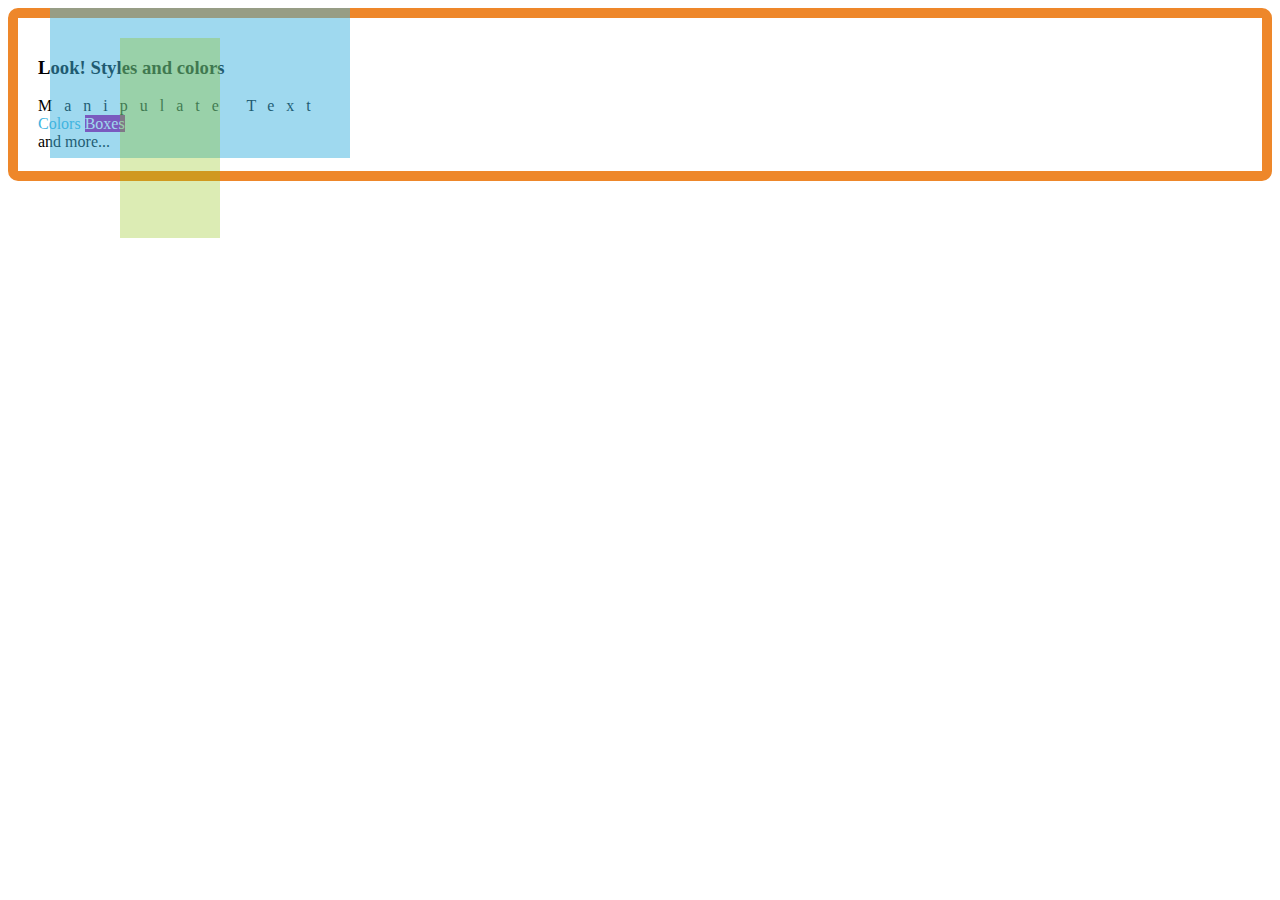
==== index.html @ 6d94fcad "Update index.html" ====
<!DOCTYPE html>
<html>
<head> 
<meta charset="utf-8"> 
<title>菜鸟教程(runoob.com)</title> 
</head>
<body>

<div style="opacity:0.5;position:absolute;left:50px;width:300px;height:150px;background-color:#40B3DF"></div>

<div style="font-family:verdana;padding:20px;border-radius:10px;border:10px solid #EE872A;">

<div style="opacity:0.3;position:absolute;left:120px;width:100px;height:200px;background-color:#8AC007"></div>

<h3>Look! Styles and colors</h3>

<div style="letter-spacing:12px;">Manipulate Text</div>

<div style="color:#40B3DF;">Colors
<span style="background-color:#B4009E;color:#ffffff;">Boxes</span>
</div>

<div style="color:#000000;">and more...</div>

</div>

</body>
</html>
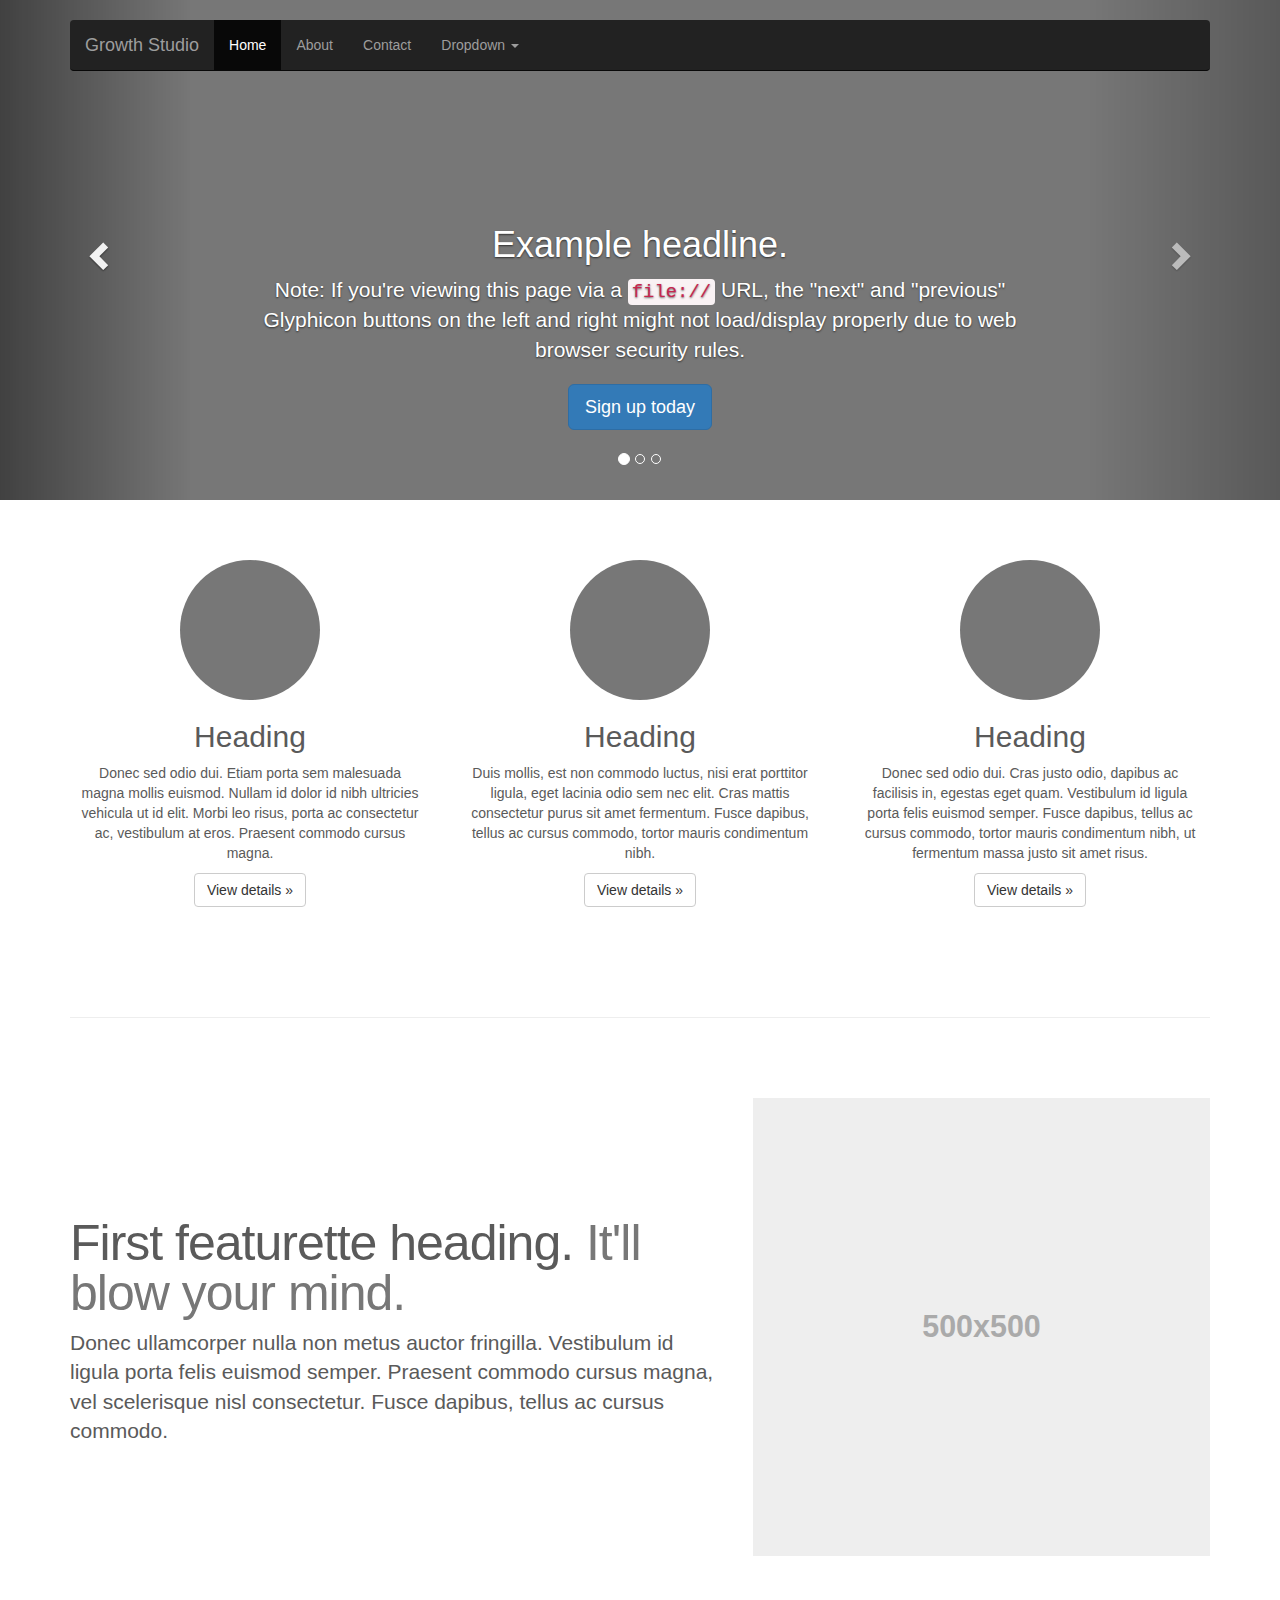
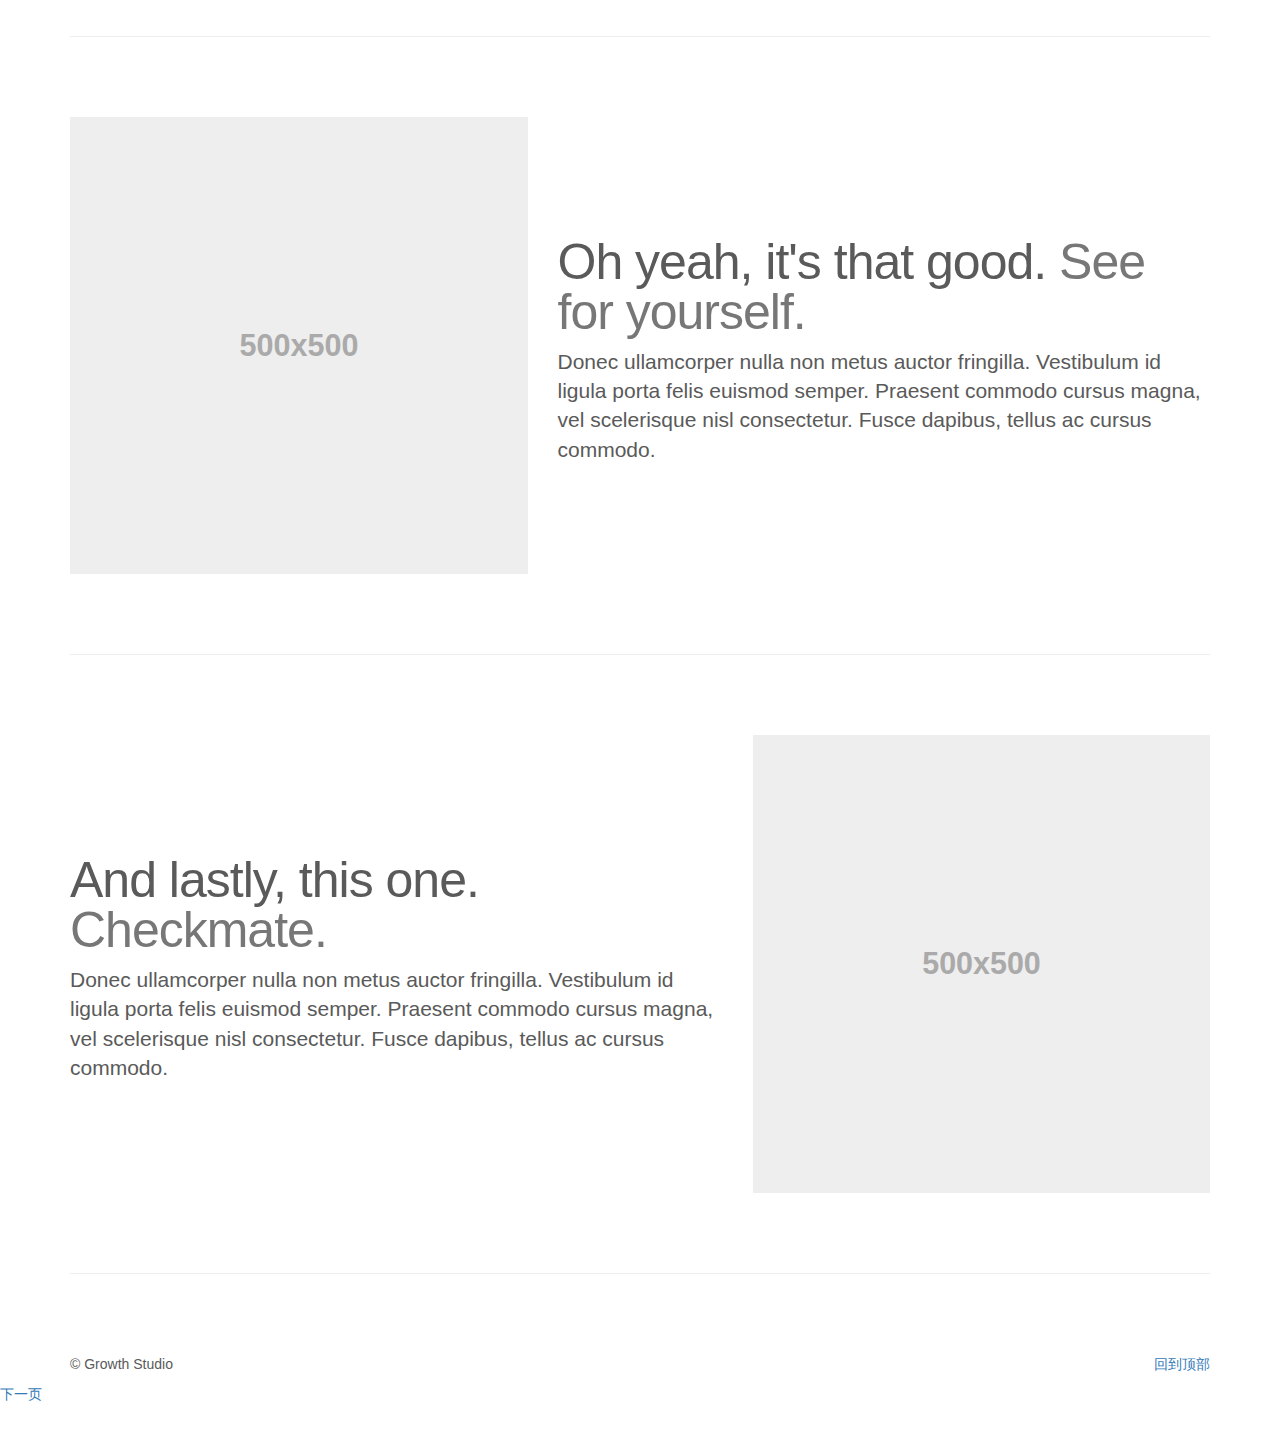
==== commit 857b0544: "init" ====
--- a/index.html
+++ b/index.html
@@ -1,28 +1,197 @@
 <!DOCTYPE html>
-<html>
-<head> 
-<meta charset="utf-8"> 
-<title>菜鸟教程(runoob.com)</title> 
-</head>
-<body>
+<html lang="en">
+  <head>
+    <meta charset="utf-8">
+    <meta http-equiv="X-UA-Compatible" content="IE=edge">
+    <meta name="viewport" content="width=device-width, initial-scale=1">
+    <!-- The above 3 meta tags *must* come first in the head; any other head content must come *after* these tags -->
+    <meta name="description" content="">
+    <meta name="author" content="">
+    <link rel="icon" href="../../favicon.ico">
 
-<div style="opacity:0.5;position:absolute;left:50px;width:300px;height:150px;background-color:#40B3DF"></div>
+    <title>Growth Studio - Enjoy Create & Share</title>
 
-<div style="font-family:verdana;padding:20px;border-radius:10px;border:10px solid #EE872A;">
+    <link href="css/bootstrap.min.css" rel="stylesheet">
+    <link href="css/carousel.css" rel="stylesheet">
+  </head>
+<!-- NAVBAR
+================================================== -->
+  <body>
+    <div class="navbar-wrapper">
+      <div class="container">
 
-<div style="opacity:0.3;position:absolute;left:120px;width:100px;height:200px;background-color:#8AC007"></div>
+        <nav class="navbar navbar-inverse navbar-static-top">
+          <div class="container">
+            <div class="navbar-header">
+              <button type="button" class="navbar-toggle collapsed" data-toggle="collapse" data-target="#navbar" aria-expanded="false" aria-controls="navbar">
+                <span class="sr-only">Toggle navigation</span>
+                <span class="icon-bar"></span>
+                <span class="icon-bar"></span>
+                <span class="icon-bar"></span>
+              </button>
+              <a class="navbar-brand" href="#">Growth Studio</a>
+            </div>
+            <div id="navbar" class="navbar-collapse collapse">
+              <ul class="nav navbar-nav">
+                <li class="active"><a href="#">Home</a></li>
+                <li><a href="#about">About</a></li>
+                <li><a href="#contact">Contact</a></li>
+                <li class="dropdown">
+                  <a href="#" class="dropdown-toggle" data-toggle="dropdown" role="button" aria-haspopup="true" aria-expanded="false">Dropdown <span class="caret"></span></a>
+                  <ul class="dropdown-menu">
+                    <li><a href="#">Action</a></li>
+                    <li><a href="#">Another action</a></li>
+                    <li><a href="#">Something else here</a></li>
+                    <li role="separator" class="divider"></li>
+                    <li class="dropdown-header">Nav header</li>
+                    <li><a href="#">Separated link</a></li>
+                    <li><a href="#">One more separated link</a></li>
+                  </ul>
+                </li>
+              </ul>
+            </div>
+          </div>
+        </nav>
 
-<h3>Look! Styles and colors</h3>
+      </div>
+    </div>
 
-<div style="letter-spacing:12px;">Manipulate Text</div>
 
-<div style="color:#40B3DF;">Colors
-<span style="background-color:#B4009E;color:#ffffff;">Boxes</span>
-</div>
+    <!-- Carousel
+    ================================================== -->
+    <div id="myCarousel" class="carousel slide" data-ride="carousel">
+      <!-- Indicators -->
+      <ol class="carousel-indicators">
+        <li data-target="#myCarousel" data-slide-to="0" class="active"></li>
+        <li data-target="#myCarousel" data-slide-to="1"></li>
+        <li data-target="#myCarousel" data-slide-to="2"></li>
+      </ol>
+      <div class="carousel-inner" role="listbox">
+        <div class="item active">
+          <img class="first-slide" src="[data-uri]" alt="First slide">
+          <div class="container">
+            <div class="carousel-caption">
+              <h1>Example headline.</h1>
+              <p>Note: If you're viewing this page via a <code>file://</code> URL, the "next" and "previous" Glyphicon buttons on the left and right might not load/display properly due to web browser security rules.</p>
+              <p><a class="btn btn-lg btn-primary" href="#" role="button">Sign up today</a></p>
+            </div>
+          </div>
+        </div>
+        <div class="item">
+          <img class="second-slide" src="[data-uri]" alt="Second slide">
+          <div class="container">
+            <div class="carousel-caption">
+              <h1>Another example headline.</h1>
+              <p>Cras justo odio, dapibus ac facilisis in, egestas eget quam. Donec id elit non mi porta gravida at eget metus. Nullam id dolor id nibh ultricies vehicula ut id elit.</p>
+              <p><a class="btn btn-lg btn-primary" href="#" role="button">Learn more</a></p>
+            </div>
+          </div>
+        </div>
+        <div class="item">
+          <img class="third-slide" src="[data-uri]" alt="Third slide">
+          <div class="container">
+            <div class="carousel-caption">
+              <h1>One more for good measure.</h1>
+              <p>Cras justo odio, dapibus ac facilisis in, egestas eget quam. Donec id elit non mi porta gravida at eget metus. Nullam id dolor id nibh ultricies vehicula ut id elit.</p>
+              <p><a class="btn btn-lg btn-primary" href="#" role="button">Browse gallery</a></p>
+            </div>
+          </div>
+        </div>
+      </div>
+      <a class="left carousel-control" href="#myCarousel" role="button" data-slide="prev">
+        <span class="glyphicon glyphicon-chevron-left" aria-hidden="true"></span>
+        <span class="sr-only">Previous</span>
+      </a>
+      <a class="right carousel-control" href="#myCarousel" role="button" data-slide="next">
+        <span class="glyphicon glyphicon-chevron-right" aria-hidden="true"></span>
+        <span class="sr-only">Next</span>
+      </a>
+    </div><!-- /.carousel -->
 
-<div style="color:#000000;">and more...</div>
 
-</div>
+    <!-- Marketing messaging and featurettes
+    ================================================== -->
+    <!-- Wrap the rest of the page in another container to center all the content. -->
 
-</body>
+    <div class="container marketing">
+
+      <!-- Three columns of text below the carousel -->
+      <div class="row">
+        <div class="col-lg-4">
+          <img class="img-circle" src="[data-uri]" alt="Generic placeholder image" width="140" height="140">
+          <h2>Heading</h2>
+          <p>Donec sed odio dui. Etiam porta sem malesuada magna mollis euismod. Nullam id dolor id nibh ultricies vehicula ut id elit. Morbi leo risus, porta ac consectetur ac, vestibulum at eros. Praesent commodo cursus magna.</p>
+          <p><a class="btn btn-default" href="#" role="button">View details &raquo;</a></p>
+        </div><!-- /.col-lg-4 -->
+        <div class="col-lg-4">
+          <img class="img-circle" src="[data-uri]" alt="Generic placeholder image" width="140" height="140">
+          <h2>Heading</h2>
+          <p>Duis mollis, est non commodo luctus, nisi erat porttitor ligula, eget lacinia odio sem nec elit. Cras mattis consectetur purus sit amet fermentum. Fusce dapibus, tellus ac cursus commodo, tortor mauris condimentum nibh.</p>
+          <p><a class="btn btn-default" href="#" role="button">View details &raquo;</a></p>
+        </div><!-- /.col-lg-4 -->
+        <div class="col-lg-4">
+          <img class="img-circle" src="[data-uri]" alt="Generic placeholder image" width="140" height="140">
+          <h2>Heading</h2>
+          <p>Donec sed odio dui. Cras justo odio, dapibus ac facilisis in, egestas eget quam. Vestibulum id ligula porta felis euismod semper. Fusce dapibus, tellus ac cursus commodo, tortor mauris condimentum nibh, ut fermentum massa justo sit amet risus.</p>
+          <p><a class="btn btn-default" href="#" role="button">View details &raquo;</a></p>
+        </div><!-- /.col-lg-4 -->
+      </div><!-- /.row -->
+
+
+      <!-- START THE FEATURETTES -->
+
+      <hr class="featurette-divider">
+
+      <div class="row featurette">
+        <div class="col-md-7">
+          <h2 class="featurette-heading">First featurette heading. <span class="text-muted">It'll blow your mind.</span></h2>
+          <p class="lead">Donec ullamcorper nulla non metus auctor fringilla. Vestibulum id ligula porta felis euismod semper. Praesent commodo cursus magna, vel scelerisque nisl consectetur. Fusce dapibus, tellus ac cursus commodo.</p>
+        </div>
+        <div class="col-md-5">
+          <img class="featurette-image img-responsive center-block" data-src="holder.js/500x500/auto" alt="Generic placeholder image">
+        </div>
+      </div>
+
+      <hr class="featurette-divider">
+
+      <div class="row featurette">
+        <div class="col-md-7 col-md-push-5">
+          <h2 class="featurette-heading">Oh yeah, it's that good. <span class="text-muted">See for yourself.</span></h2>
+          <p class="lead">Donec ullamcorper nulla non metus auctor fringilla. Vestibulum id ligula porta felis euismod semper. Praesent commodo cursus magna, vel scelerisque nisl consectetur. Fusce dapibus, tellus ac cursus commodo.</p>
+        </div>
+        <div class="col-md-5 col-md-pull-7">
+          <img class="featurette-image img-responsive center-block" data-src="holder.js/500x500/auto" alt="Generic placeholder image">
+        </div>
+      </div>
+
+      <hr class="featurette-divider">
+
+      <div class="row featurette">
+        <div class="col-md-7">
+          <h2 class="featurette-heading">And lastly, this one. <span class="text-muted">Checkmate.</span></h2>
+          <p class="lead">Donec ullamcorper nulla non metus auctor fringilla. Vestibulum id ligula porta felis euismod semper. Praesent commodo cursus magna, vel scelerisque nisl consectetur. Fusce dapibus, tellus ac cursus commodo.</p>
+        </div>
+        <div class="col-md-5">
+          <img class="featurette-image img-responsive center-block" data-src="holder.js/500x500/auto" alt="Generic placeholder image">
+        </div>
+      </div>
+
+      <hr class="featurette-divider">
+
+      <!-- /END THE FEATURETTES -->
+
+
+      <!-- FOOTER -->
+      <footer>
+        <p class="pull-right"><a href="#">回到顶部</a></p>
+        <p>&copy; Growth Studio</p>
+      </footer>
+
+    </div><!-- /.container -->
+	<a href= "next.html">下一页</a>
+
+	<script src="js/vendor/jquery-3.1.1.min.js"></script>
+    <script src="js/bootstrap.min.js"></script>
+    <script src="js/vendor/holder.min.js"></script>
+  </body>
 </html>
--- a/css/carousel.css
+++ b/css/carousel.css
@@ -0,0 +1,134 @@
+/* GLOBAL STYLES
+-------------------------------------------------- */
+/* Padding below the footer and lighter body text */
+
+body {
+  padding-bottom: 40px;
+  color: #5a5a5a;
+}
+
+
+/* CUSTOMIZE THE NAVBAR
+-------------------------------------------------- */
+
+/* Special class on .container surrounding .navbar, used for positioning it into place. */
+.navbar-wrapper {
+  position: absolute;
+  top: 0;
+  right: 0;
+  left: 0;
+  z-index: 20;
+}
+
+/* Flip around the padding for proper display in narrow viewports */
+.navbar-wrapper > .container {
+  padding-right: 0;
+  padding-left: 0;
+}
+.navbar-wrapper .navbar {
+  padding-right: 15px;
+  padding-left: 15px;
+}
+.navbar-wrapper .navbar .container {
+  width: auto;
+}
+
+
+/* CUSTOMIZE THE CAROUSEL
+-------------------------------------------------- */
+
+/* Carousel base class */
+.carousel {
+  height: 500px;
+  margin-bottom: 60px;
+}
+/* Since positioning the image, we need to help out the caption */
+.carousel-caption {
+  z-index: 10;
+}
+
+/* Declare heights because of positioning of img element */
+.carousel .item {
+  height: 500px;
+  background-color: #777;
+}
+.carousel-inner > .item > img {
+  position: absolute;
+  top: 0;
+  left: 0;
+  min-width: 100%;
+  height: 500px;
+}
+
+
+/* MARKETING CONTENT
+-------------------------------------------------- */
+
+/* Center align the text within the three columns below the carousel */
+.marketing .col-lg-4 {
+  margin-bottom: 20px;
+  text-align: center;
+}
+.marketing h2 {
+  font-weight: normal;
+}
+.marketing .col-lg-4 p {
+  margin-right: 10px;
+  margin-left: 10px;
+}
+
+
+/* Featurettes
+------------------------- */
+
+.featurette-divider {
+  margin: 80px 0; /* Space out the Bootstrap <hr> more */
+}
+
+/* Thin out the marketing headings */
+.featurette-heading {
+  font-weight: 300;
+  line-height: 1;
+  letter-spacing: -1px;
+}
+
+
+/* RESPONSIVE CSS
+-------------------------------------------------- */
+
+@media (min-width: 768px) {
+  /* Navbar positioning foo */
+  .navbar-wrapper {
+    margin-top: 20px;
+  }
+  .navbar-wrapper .container {
+    padding-right: 15px;
+    padding-left: 15px;
+  }
+  .navbar-wrapper .navbar {
+    padding-right: 0;
+    padding-left: 0;
+  }
+
+  /* The navbar becomes detached from the top, so we round the corners */
+  .navbar-wrapper .navbar {
+    border-radius: 4px;
+  }
+
+  /* Bump up size of carousel content */
+  .carousel-caption p {
+    margin-bottom: 20px;
+    font-size: 21px;
+    line-height: 1.4;
+  }
+
+  .featurette-heading {
+    font-size: 50px;
+  }
+}
+
+@media (min-width: 992px) {
+  .featurette-heading {
+    margin-top: 120px;
+  }
+}
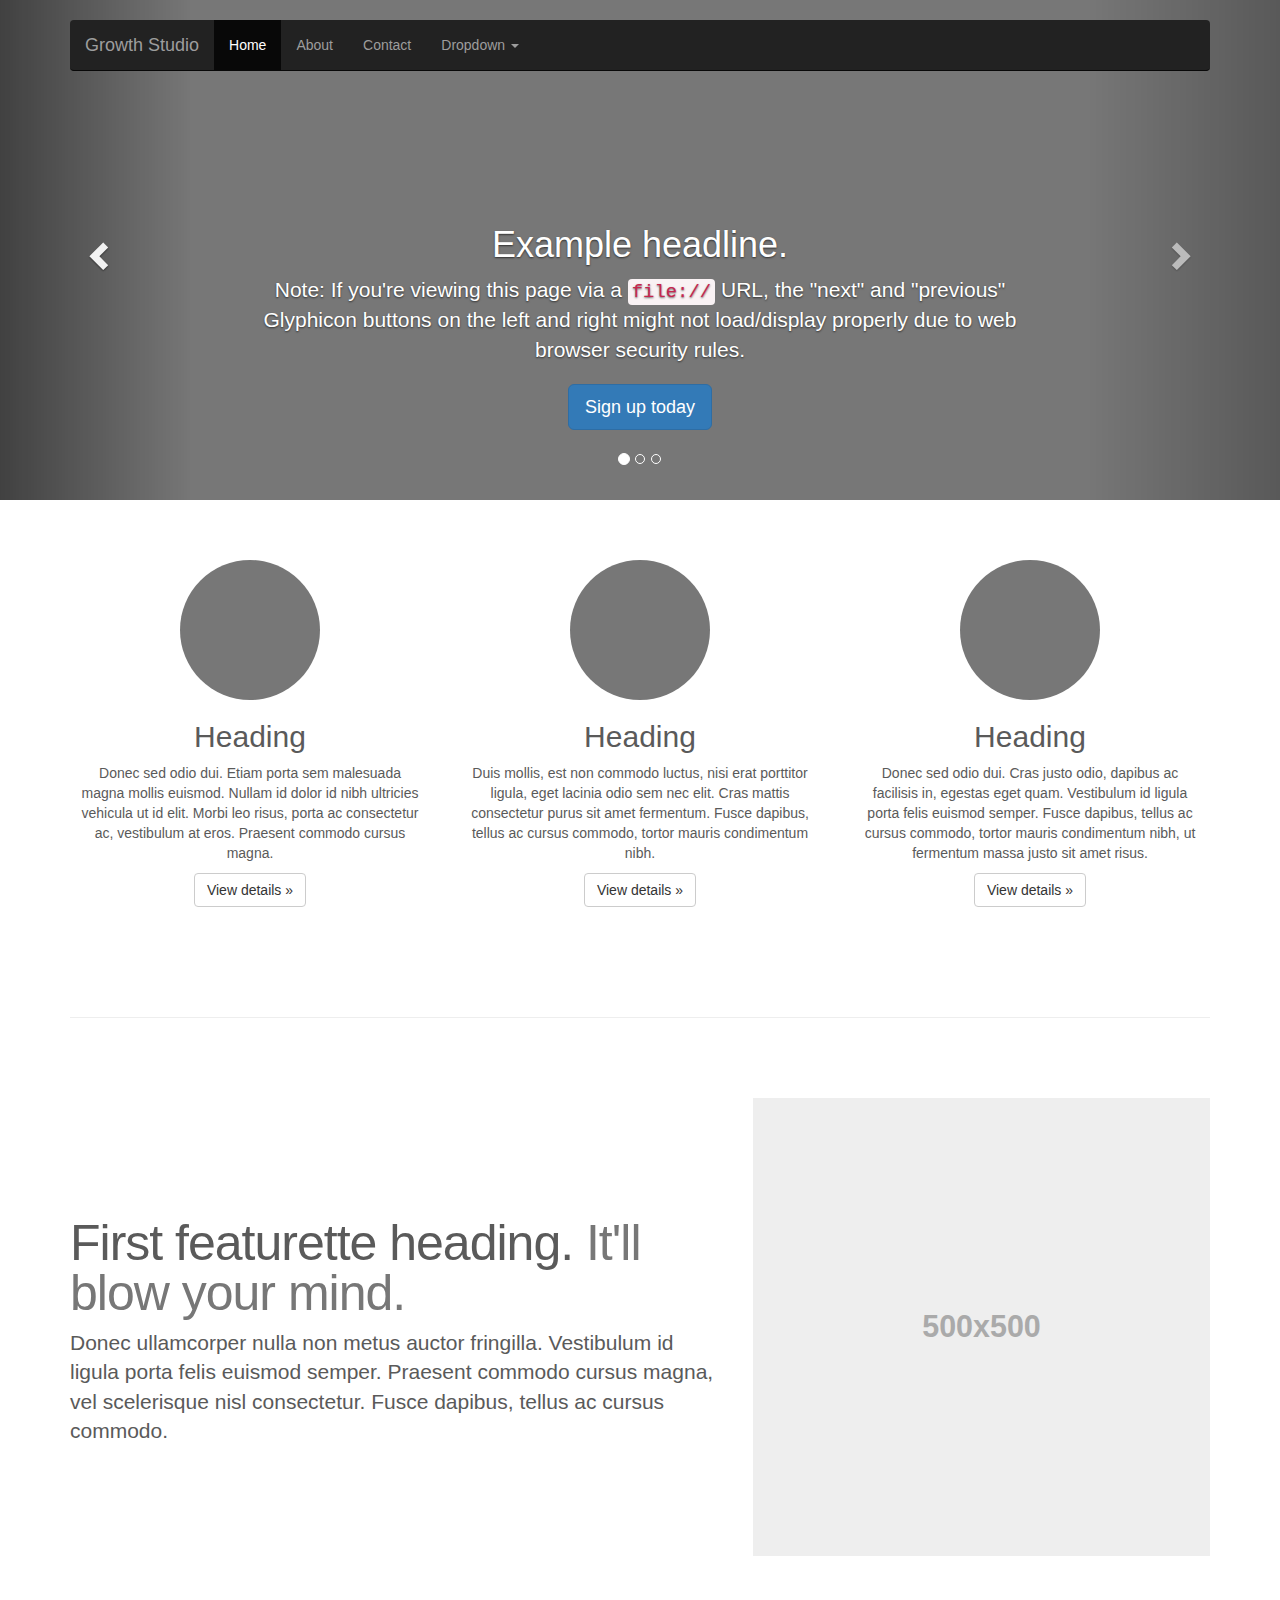
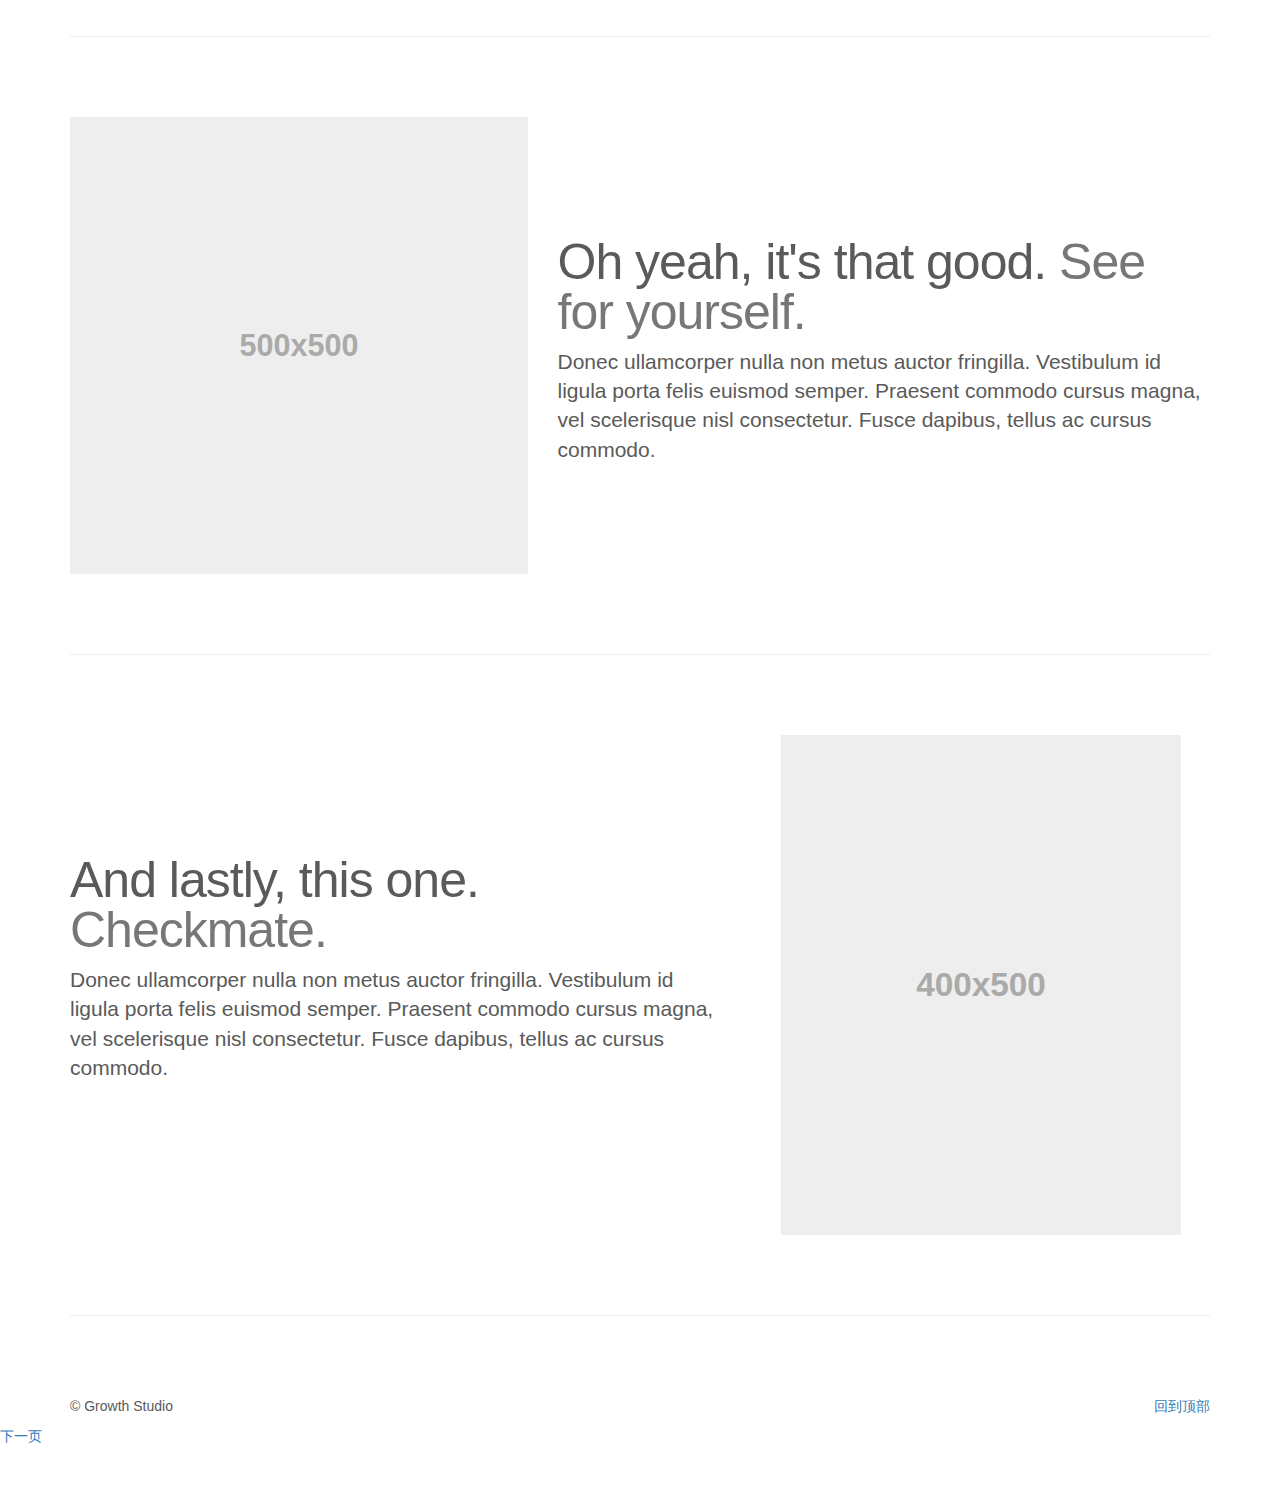
==== commit 494c69fc: "Signed-off-by: zxlin <1123302138@qq.com>" ====
--- a/index.html
+++ b/index.html
@@ -172,7 +172,7 @@
           <p class="lead">Donec ullamcorper nulla non metus auctor fringilla. Vestibulum id ligula porta felis euismod semper. Praesent commodo cursus magna, vel scelerisque nisl consectetur. Fusce dapibus, tellus ac cursus commodo.</p>
         </div>
         <div class="col-md-5">
-          <img class="featurette-image img-responsive center-block" data-src="holder.js/500x500/auto" alt="Generic placeholder image">
+          <img class="featurette-image img-responsive center-block" data-src="holder.js/400x500/auto" alt="Generic placeholder image">
         </div>
       </div>
 
